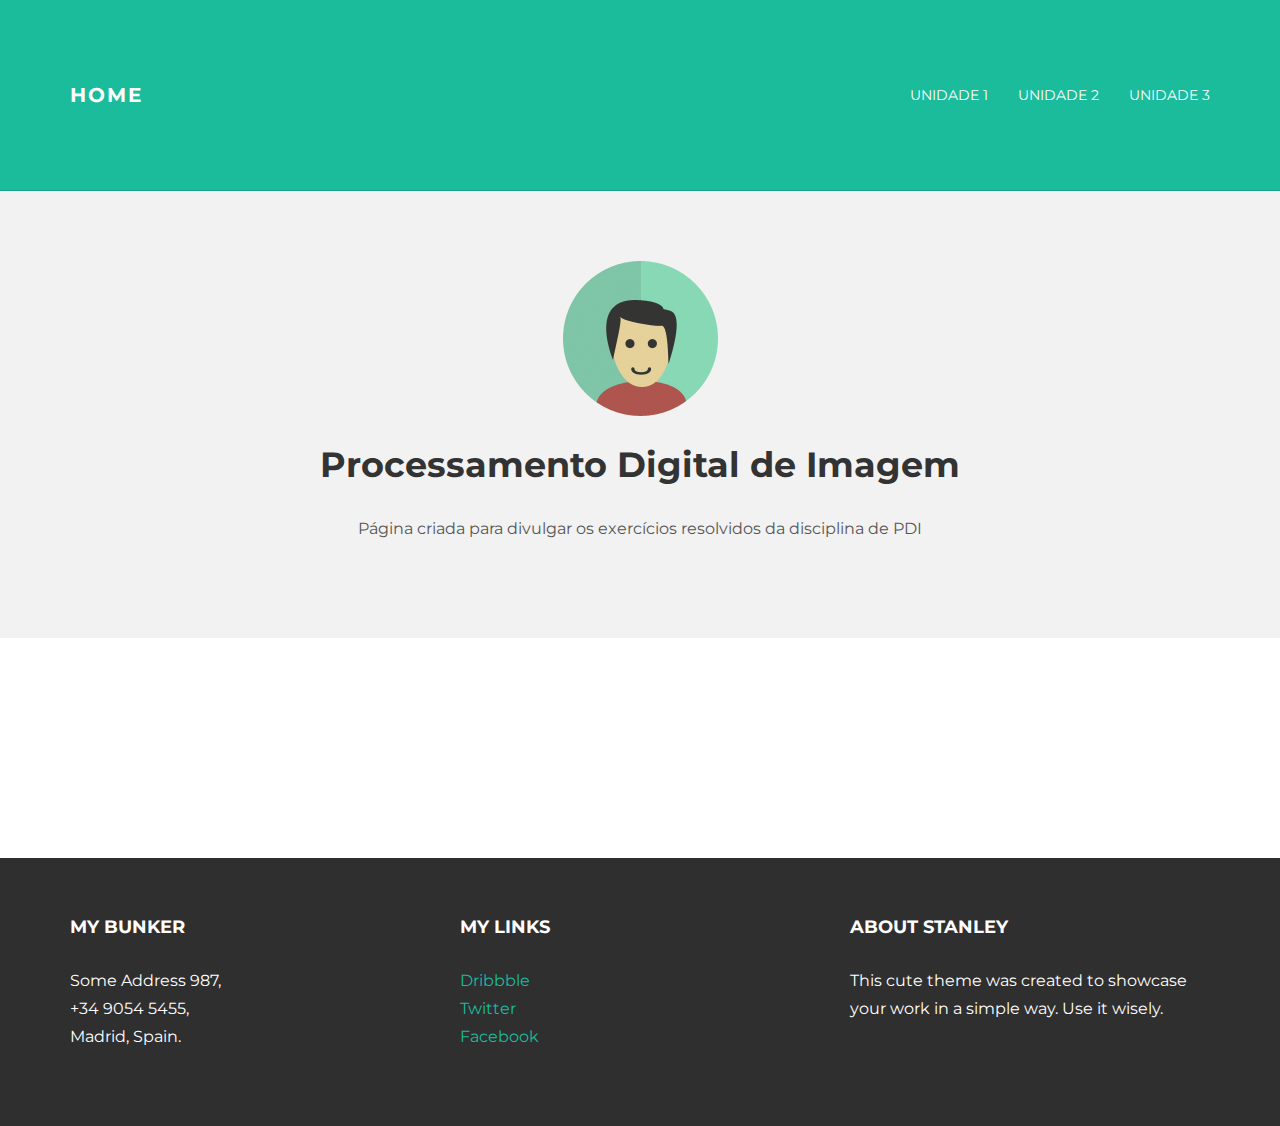
==== index.html @ 9e845b0e "Update index.html" ====
<!DOCTYPE html>
<html lang="en">
  <head>
    <meta charset="utf-8">
    <meta http-equiv="X-UA-Compatible" content="IE=edge">
    <meta name="viewport" content="width=device-width, initial-scale=1.0">
    <meta name="description" content="">
    <meta name="author" content="">
    <link rel="shortcut icon" href="../../docs-assets/ico/favicon.png">

    <title>Matheus - PDI</title>

    <!-- Bootstrap core CSS -->
    <link href="assets/css/bootstrap.css" rel="stylesheet">


    <!-- Custom styles for this template -->
    <link href="assets/css/main.css" rel="stylesheet">

    <script src="https://code.jquery.com/jquery-1.10.2.min.js"></script>
    <script src="assets/js/hover.zoom.js"></script>
    <script src="assets/js/hover.zoom.conf.js"></script>

    <!-- HTML5 shim and Respond.js IE8 support of HTML5 elements and media queries -->
    <!--[if lt IE 9]>
      <script src="https://oss.maxcdn.com/libs/html5shiv/3.7.0/html5shiv.js"></script>
      <script src="https://oss.maxcdn.com/libs/respond.js/1.3.0/respond.min.js"></script>
    <![endif]-->
  </head>

  <body>

    <!-- Static navbar -->
    <div class="navbar navbar-inverse navbar-static-top">
      <div class="container">
        <div class="navbar-header">
          <button type="button" class="navbar-toggle" data-toggle="collapse" data-target=".navbar-collapse">
            <span class="icon-bar"></span>
            <span class="icon-bar"></span>
            <span class="icon-bar"></span>
          </button>
          <a class="navbar-brand" href="index.html">Home</a>
        </div>
        <div class="navbar-collapse collapse">
          <ul class="nav navbar-nav navbar-right">
            <li><a href="work.html">Unidade 1</a></li>
            <li><a href="about.html">Unidade 2</a></li>
            <li><a href="blog.html">Unidade 3</a></li>
          </ul>
        </div><!--/.nav-collapse -->
      </div>
    </div>

	<!-- +++++ Welcome Section +++++ -->
	<div id="ww">
	    <div class="container">
			<div class="row">
				<div class="col-lg-8 col-lg-offset-2 centered">
					<img src="assets/img/user.png" alt="Stanley">
					<h1>Processamento Digital de Imagem</h1>
					<p>Página criada para divulgar os exercícios resolvidos da disciplina de PDI</p>
					
				
				</div><!-- /col-lg-8 -->
			</div><!-- /row -->
	    </div> <!-- /container -->
	</div><!-- /ww -->
	
	
	<!-- +++++ Projects Section +++++ -->
	
	<div class="container pt">
		<div class="row mt centered">	
		</div><!-- /row -->
		<div class="row mt centered">	
		</div><!-- /row -->
	</div><!-- /container -->
	
	
	<!-- +++++ Footer Section +++++ -->
	
	<div id="footer">
		<div class="container">
			<div class="row">
				<div class="col-lg-4">
					<h4>My Bunker</h4>
					<p>
						Some Address 987,<br/>
						+34 9054 5455, <br/>
						Madrid, Spain.
					</p>
				</div><!-- /col-lg-4 -->
				
				<div class="col-lg-4">
					<h4>My Links</h4>
					<p>
						<a href="#">Dribbble</a><br/>
						<a href="#">Twitter</a><br/>
						<a href="#">Facebook</a>
					</p>
				</div><!-- /col-lg-4 -->
				
				<div class="col-lg-4">
					<h4>About Stanley</h4>
					<p>This cute theme was created to showcase your work in a simple way. Use it wisely.</p>
				</div><!-- /col-lg-4 -->
			
			</div>
		
		</div>
	</div>
	

    <!-- Bootstrap core JavaScript
    ================================================== -->
    <!-- Placed at the end of the document so the pages load faster -->
    <script src="assets/js/bootstrap.min.js"></script>
  </body>
</html>
---- assets/css/main.css ----
/*
 * Author: Carlos Alvarez
 * URL: http://alvarez.is
 *
 * Project Name: STANLEY - Free Bootstrap 3 Theme
 * Version: 1.0
 * URL: http://blacktie.co
 */

@import url(http://fonts.googleapis.com/css?family=Montserrat:400,700);

body {
  	background-color: #ffffff;
  	font-family: 'Montserrat', sans-serif;
    font-weight: 400;
    font-size: 14px;
    color: #555;

    -webkit-font-smoothing: antialiased;
    -webkit-overflow-scrolling: touch;
}

/* Titles */
h1, h2, h3, h4, h5, h6 {
	font-family: 'Montserrat', sans-serif;
    font-weight: 700;
    color: #333;
}

h1 {
	font-size: 35px;
	margin-top: 30px;
	margin-bottom: 30px;
}



/* Paragraph & Typographic */
p {
    line-height: 28px;
    margin-bottom: 25px;
    font-size: 16px;
}

.centered {
    text-align: center;
}

/* Links */
a {
    color: #1abc9c;
    word-wrap: break-word;

    -webkit-transition: color 0.1s ease-in, background 0.1s ease-in;
    -moz-transition: color 0.1s ease-in, background 0.1s ease-in;
    -ms-transition: color 0.1s ease-in, background 0.1s ease-in;
    -o-transition: color 0.1s ease-in, background 0.1s ease-in;
    transition: color 0.1s ease-in, background 0.1s ease-in;
}

a:hover,
a:focus {
    color: #7b7b7b;
    text-decoration: none;
    outline: 0;
}

a:before,
a:after {
    -webkit-transition: color 0.1s ease-in, background 0.1s ease-in;
    -moz-transition: color 0.1s ease-in, background 0.1s ease-in;
    -ms-transition: color 0.1s ease-in, background 0.1s ease-in;
    -o-transition: color 0.1s ease-in, background 0.1s ease-in;
    transition: color 0.1s ease-in, background 0.1s ease-in;
}

 hr {
    display: block;
    height: 1px;
    border: 0;
    border-top: 1px solid #ccc;
    margin: 1em 0;
    padding: 0;
}


.navbar {
	text-transform: uppercase;
	margin-bottom: 0px;
}

.navbar-inverse {
	padding-bottom: 70px;
	padding-top: 70px;
}

.navbar-inverse {
	background-color: #1abc9c;
	border-color: #16a085;
}

.navbar-inverse .navbar-nav > li > a {
	color: white;
}

.navbar-inverse .navbar-nav > li > a:hover {
	color: #222222;
}

.navbar-brand {
	font-weight: 700;
	font-size: 20px;
	letter-spacing: 2px;
}

.navbar-inverse .navbar-brand {
	color: white;
}

.navbar-inverse .navbar-toggle {
	border-color: transparent;
}

.progress-bar-theme {
  background-color: #1abc9c;
}


/* Helpers */

.mt {
	margin-top: 40px;
	margin-bottom: 40px;
}

.pt {
	padding-top: 50px;
	padding-bottom: 50px;
}


/* +++++ WRAP SECTIONS +++++ */

#ww {
	padding-top: 70px;
	padding-bottom: 70px;
	background-color: #f2f2f2;
}


#footer {
	background-color: #2f2f2f;
	padding-top: 50px;
	padding-bottom: 50px; 
}

#footer p {
	color: white;
}

#footer h4 {
	color: white;
	text-transform: uppercase;
	padding-bottom: 20px;
}


/* +++++ Color Wraps / Blog Page +++++ */

#grey {
	padding-top: 60px;
	padding-bottom: 60px;
	background-color: #f2f2f2;
}

#white {
	padding-top: 60px;
	padding-bottom: 60px;
	background-color: #ffffff;
}



/* Blog Date*/
bd {
	font-size: 12px;
	text-transform: uppercase;
	color: #d2d2d2;
	font-weight: 700;
}

/* Blog Author*/
ba {
	font-size: 12px;
	text-transform: uppercase;
}

/* Blog Quote */
.bq {
	font-size: 22px;
	padding-top: 30px;
}

/* Blog Tags */
bt {
	font-size: 12px;
}

/* ================== PORTFOLIO IMAGES HOVER EFFECT ================== */
/* Effects also are controled by hover.zoom.js */
.zoom { 
    display:block; 
    position:relative; 
    overflow:hidden; 
    background:transparent url(../img/loader.gif) no-repeat center;
}


    .zoomOverlay {
        position:absolute;
        top:0; left:0;
        bottom:0; right:0;
        display:none;
        background-image:url(../img/zoom.png);
        background-repeat:no-repeat;
        background-position:center;
    }

.zoom2 {
	opacity: 1;
}

.zoom2:hover {
	opacity: 0.5;
}

/* glyphicon Configuration */

.glyphicon {
	font-size: 40px;
	color: #1abc9c;
}
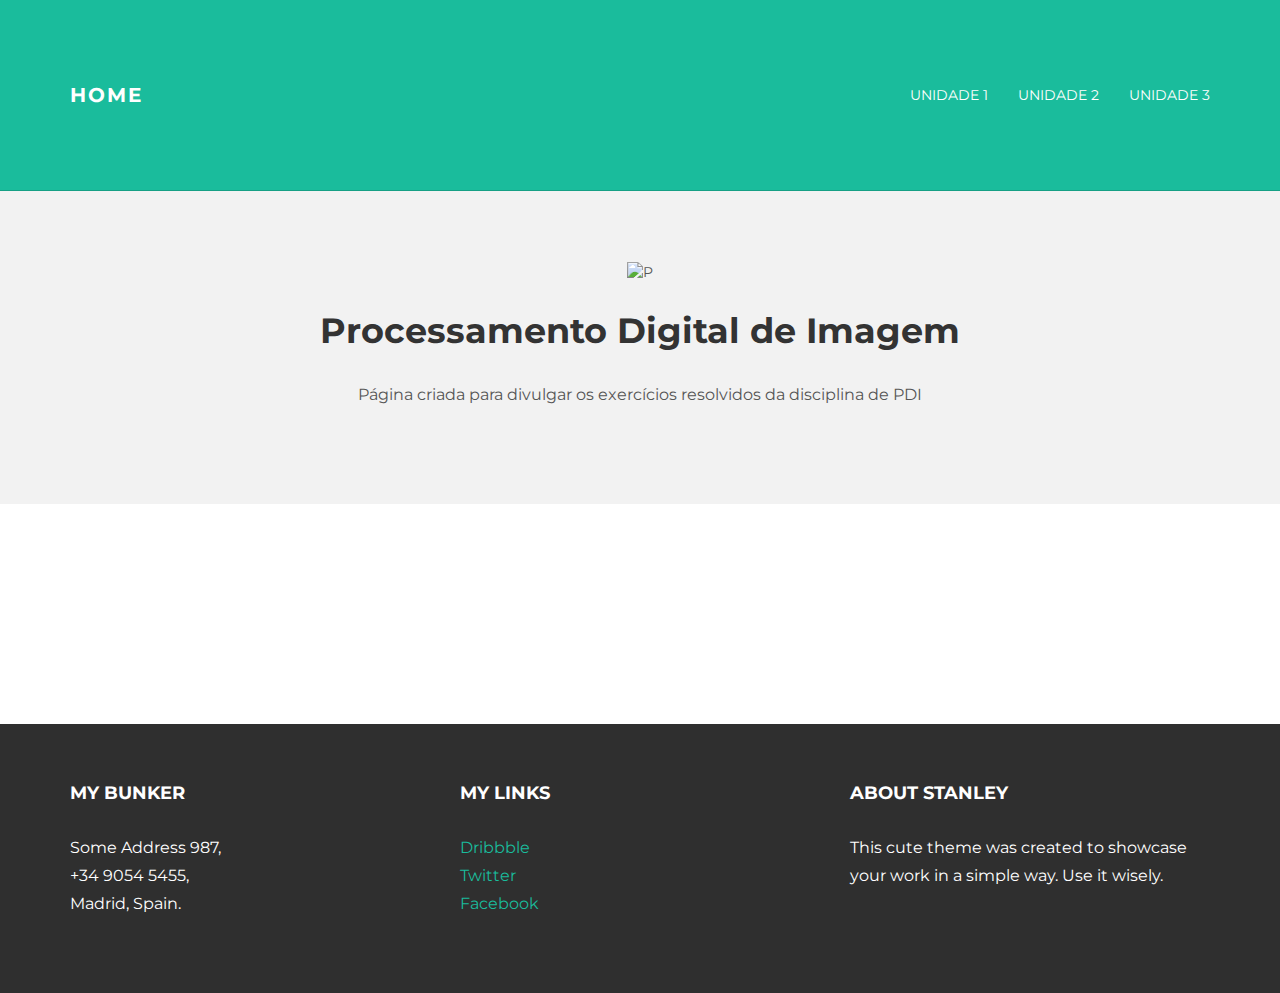
==== commit 502702ae: "Update index.html" ====
--- a/index.html
+++ b/index.html
@@ -56,7 +56,7 @@
 	    <div class="container">
 			<div class="row">
 				<div class="col-lg-8 col-lg-offset-2 centered">
-					<img src="assets/img/user.png" alt="Stanley">
+					<img src="assets/img/image1" alt="P">
 					<h1>Processamento Digital de Imagem</h1>
 					<p>Página criada para divulgar os exercícios resolvidos da disciplina de PDI</p>
 					
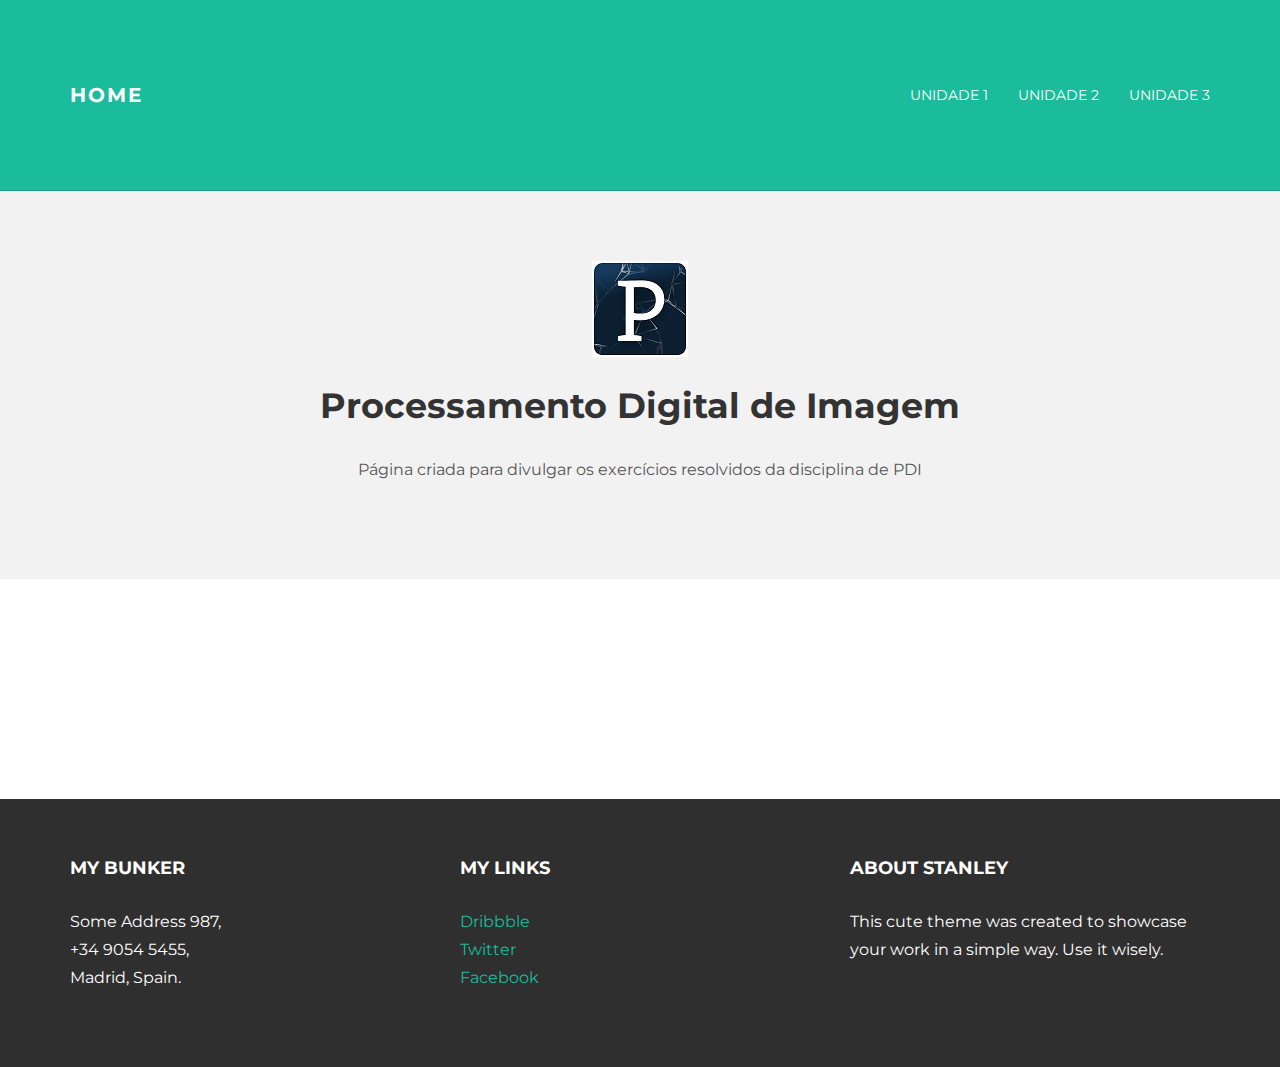
==== commit f5a858f9: "Update index.html" ====
--- a/index.html
+++ b/index.html
@@ -56,7 +56,7 @@
 	    <div class="container">
 			<div class="row">
 				<div class="col-lg-8 col-lg-offset-2 centered">
-					<img src="assets/img/image1" alt="P">
+					<img src="assets/img/image1.jpg" alt="P">
 					<h1>Processamento Digital de Imagem</h1>
 					<p>Página criada para divulgar os exercícios resolvidos da disciplina de PDI</p>
 					
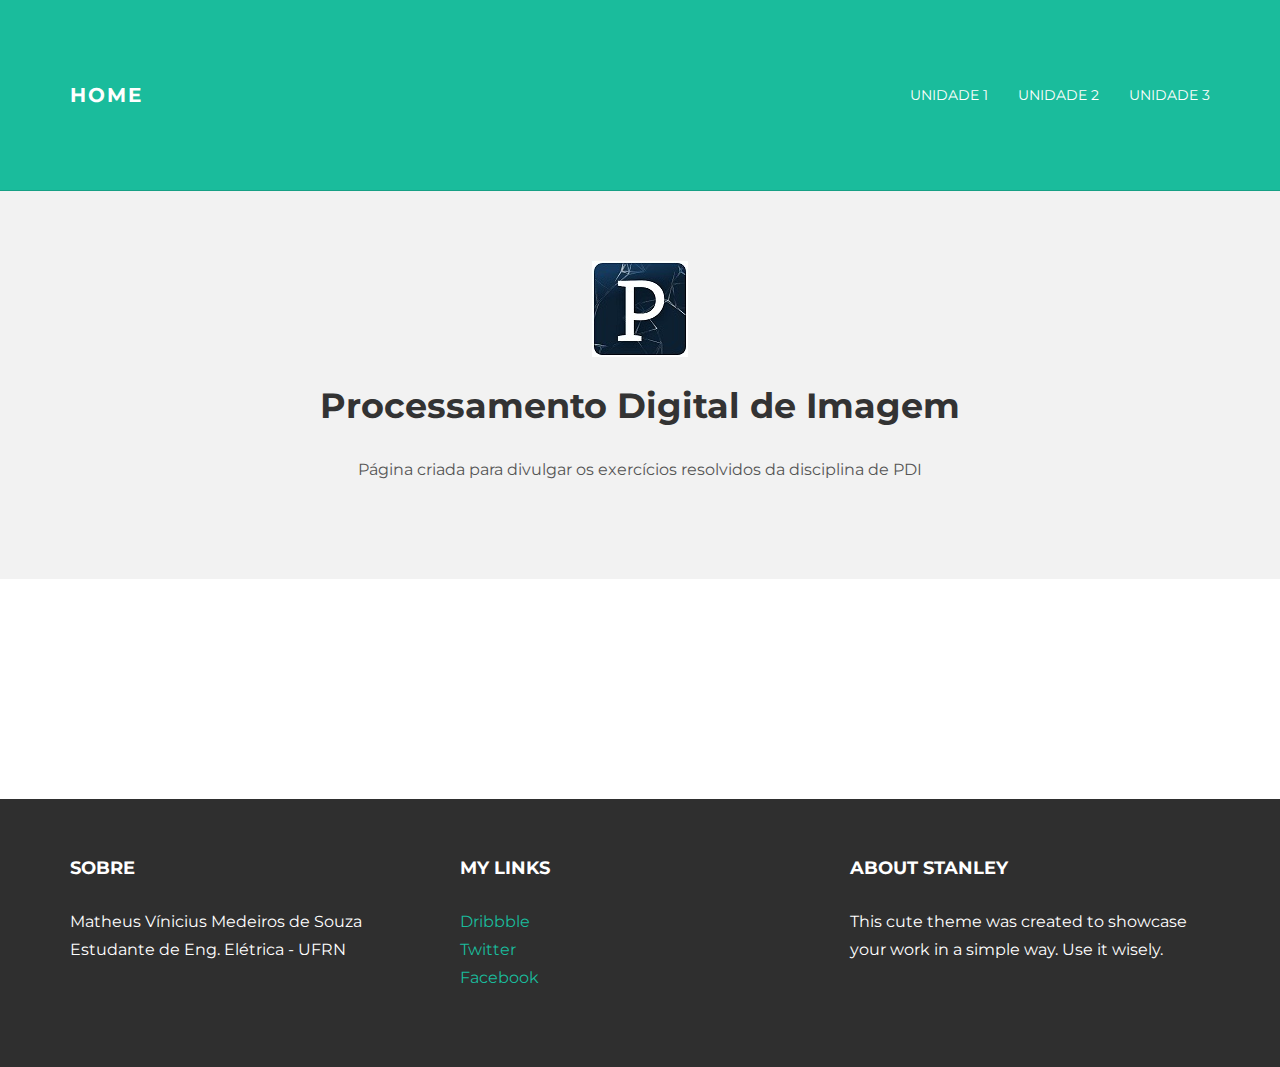
==== commit a650df25: "Update index.html" ====
--- a/index.html
+++ b/index.html
@@ -83,11 +83,10 @@
 		<div class="container">
 			<div class="row">
 				<div class="col-lg-4">
-					<h4>My Bunker</h4>
+					<h4>Sobre</h4>
 					<p>
-						Some Address 987,<br/>
-						+34 9054 5455, <br/>
-						Madrid, Spain.
+						Matheus Vínicius Medeiros de Souza<br/>
+						Estudante de Eng. Elétrica - UFRN <br/>
 					</p>
 				</div><!-- /col-lg-4 -->
 				
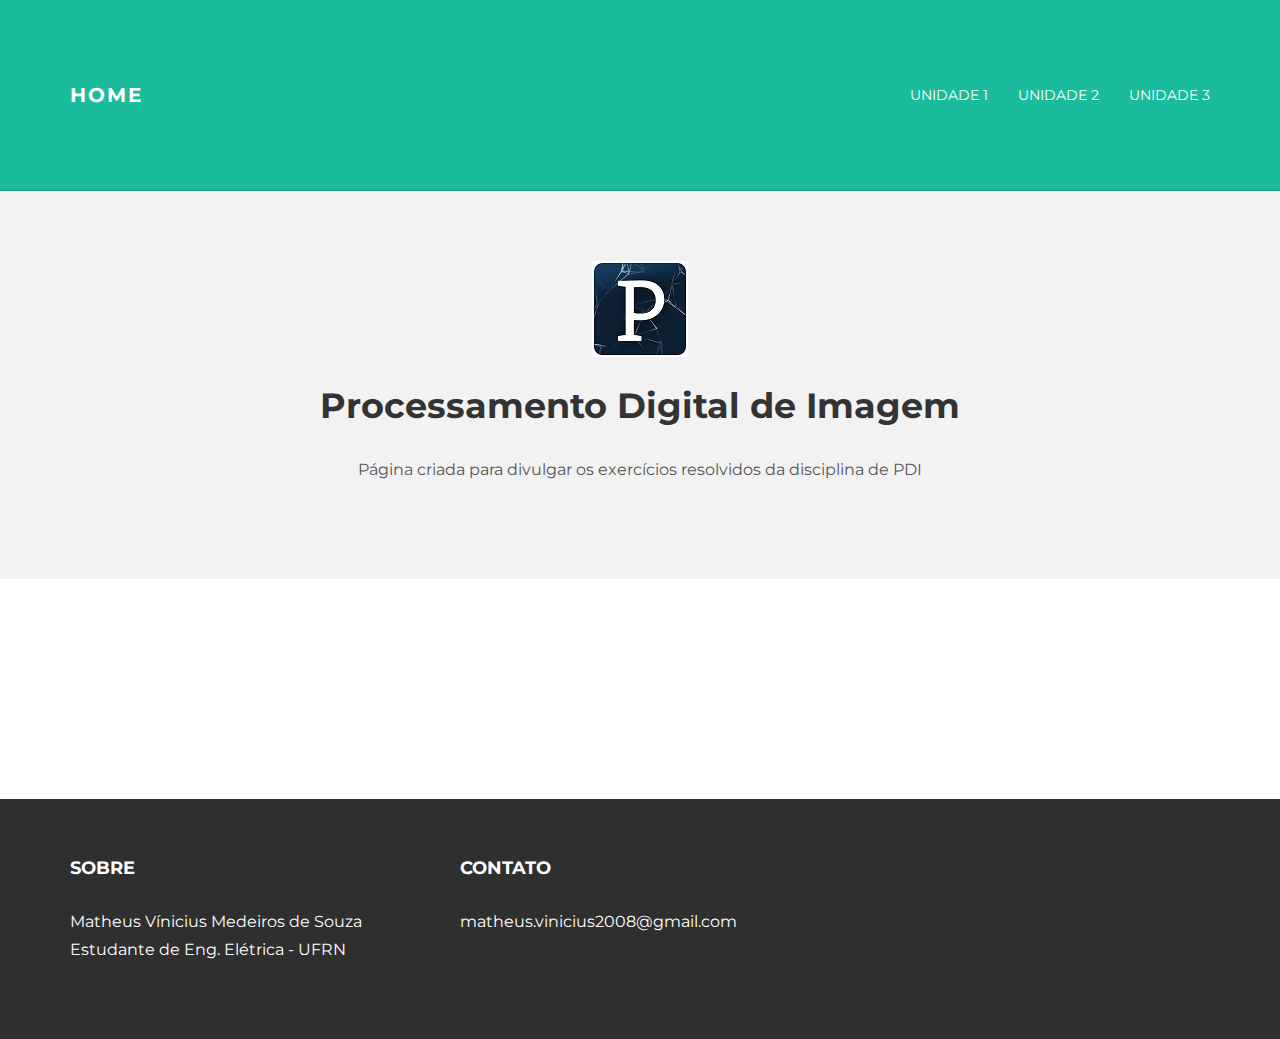
==== commit cfa36d65: "Update index.html" ====
--- a/index.html
+++ b/index.html
@@ -91,19 +91,11 @@
 				</div><!-- /col-lg-4 -->
 				
 				<div class="col-lg-4">
-					<h4>My Links</h4>
+					<h4>Contato</h4>
 					<p>
-						<a href="#">Dribbble</a><br/>
-						<a href="#">Twitter</a><br/>
-						<a href="#">Facebook</a>
+						matheus.vinicius2008@gmail.com
 					</p>
 				</div><!-- /col-lg-4 -->
-				
-				<div class="col-lg-4">
-					<h4>About Stanley</h4>
-					<p>This cute theme was created to showcase your work in a simple way. Use it wisely.</p>
-				</div><!-- /col-lg-4 -->
-			
 			</div>
 		
 		</div>
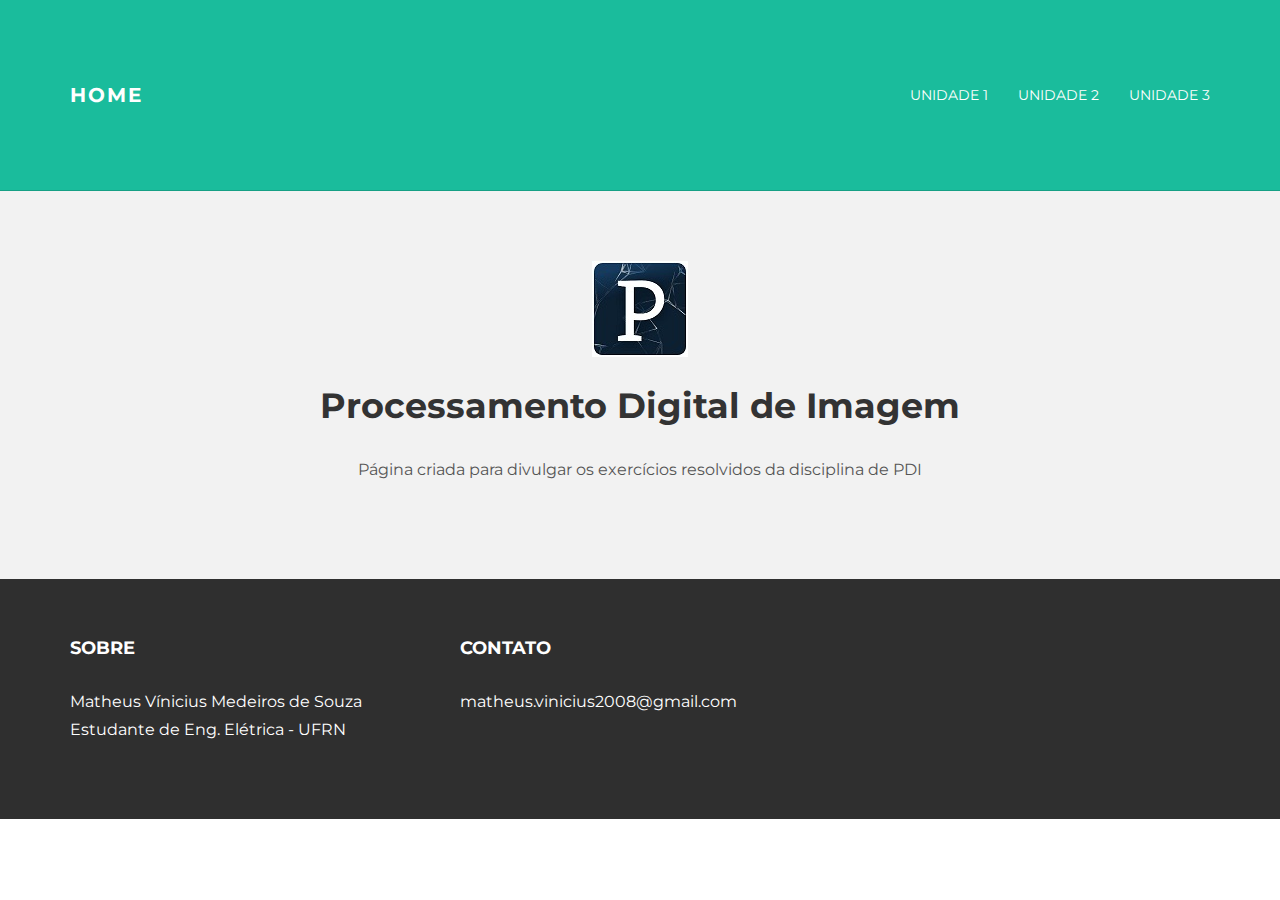
==== commit 6cc3778f: "Update index.html" ====
--- a/index.html
+++ b/index.html
@@ -65,18 +65,7 @@
 			</div><!-- /row -->
 	    </div> <!-- /container -->
 	</div><!-- /ww -->
-	
-	
-	<!-- +++++ Projects Section +++++ -->
-	
-	<div class="container pt">
-		<div class="row mt centered">	
-		</div><!-- /row -->
-		<div class="row mt centered">	
-		</div><!-- /row -->
-	</div><!-- /container -->
-	
-	
+
 	<!-- +++++ Footer Section +++++ -->
 	
 	<div id="footer">
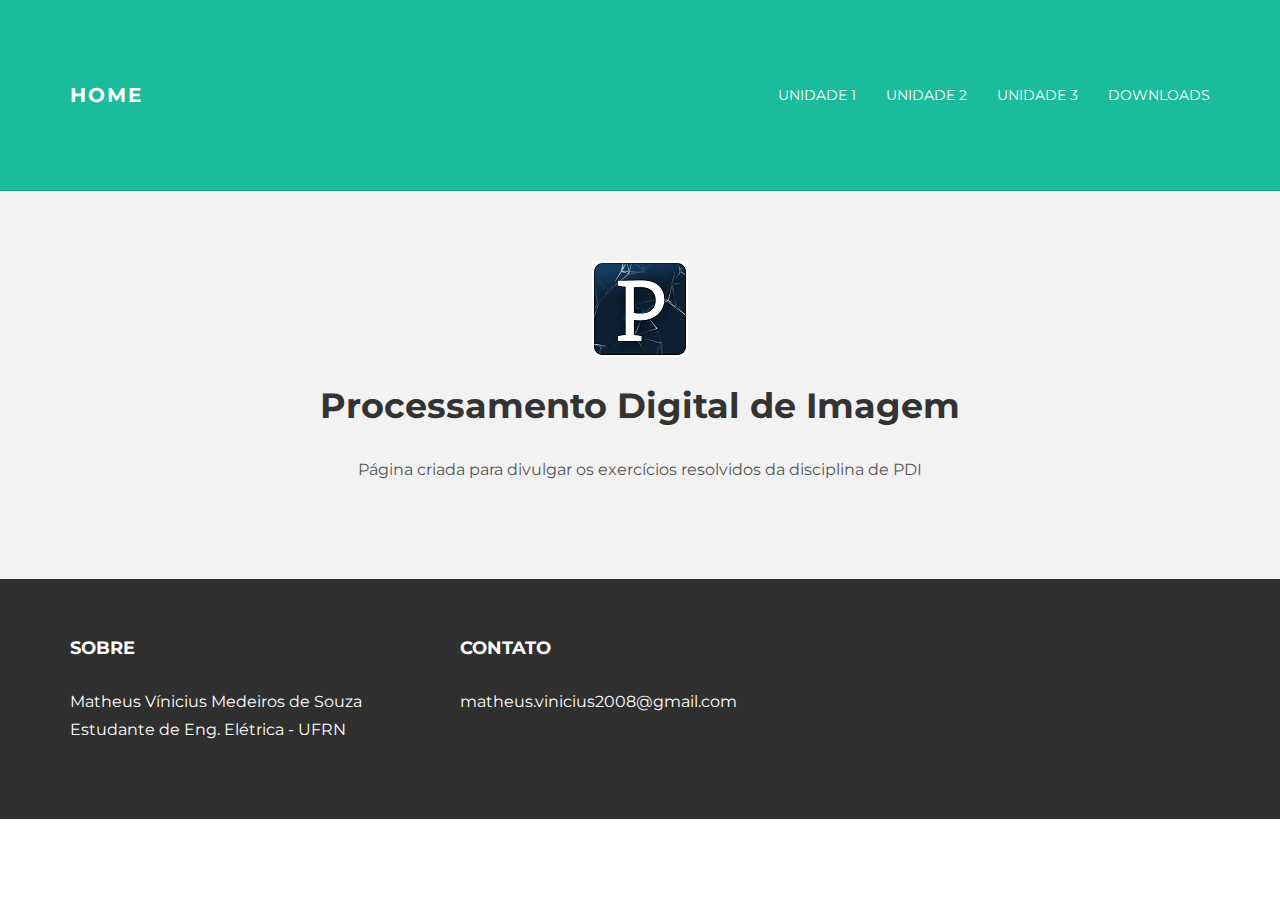
==== commit 3cc24485: "Update index.html" ====
--- a/index.html
+++ b/index.html
@@ -1,5 +1,5 @@
 <!DOCTYPE html>
-<html lang="en">
+<html lang="pt">
   <head>
     <meta charset="utf-8">
     <meta http-equiv="X-UA-Compatible" content="IE=edge">
@@ -43,9 +43,10 @@
         </div>
         <div class="navbar-collapse collapse">
           <ul class="nav navbar-nav navbar-right">
-            <li><a href="work.html">Unidade 1</a></li>
-            <li><a href="about.html">Unidade 2</a></li>
-            <li><a href="blog.html">Unidade 3</a></li>
+            <li><a href="u1.html">Unidade 1</a></li>
+            <li><a href="u2.html">Unidade 2</a></li>
+            <li><a href="u3.html">Unidade 3</a></li>
+            <li><a href="down.html">Downloads</a></li>
           </ul>
         </div><!--/.nav-collapse -->
       </div>
